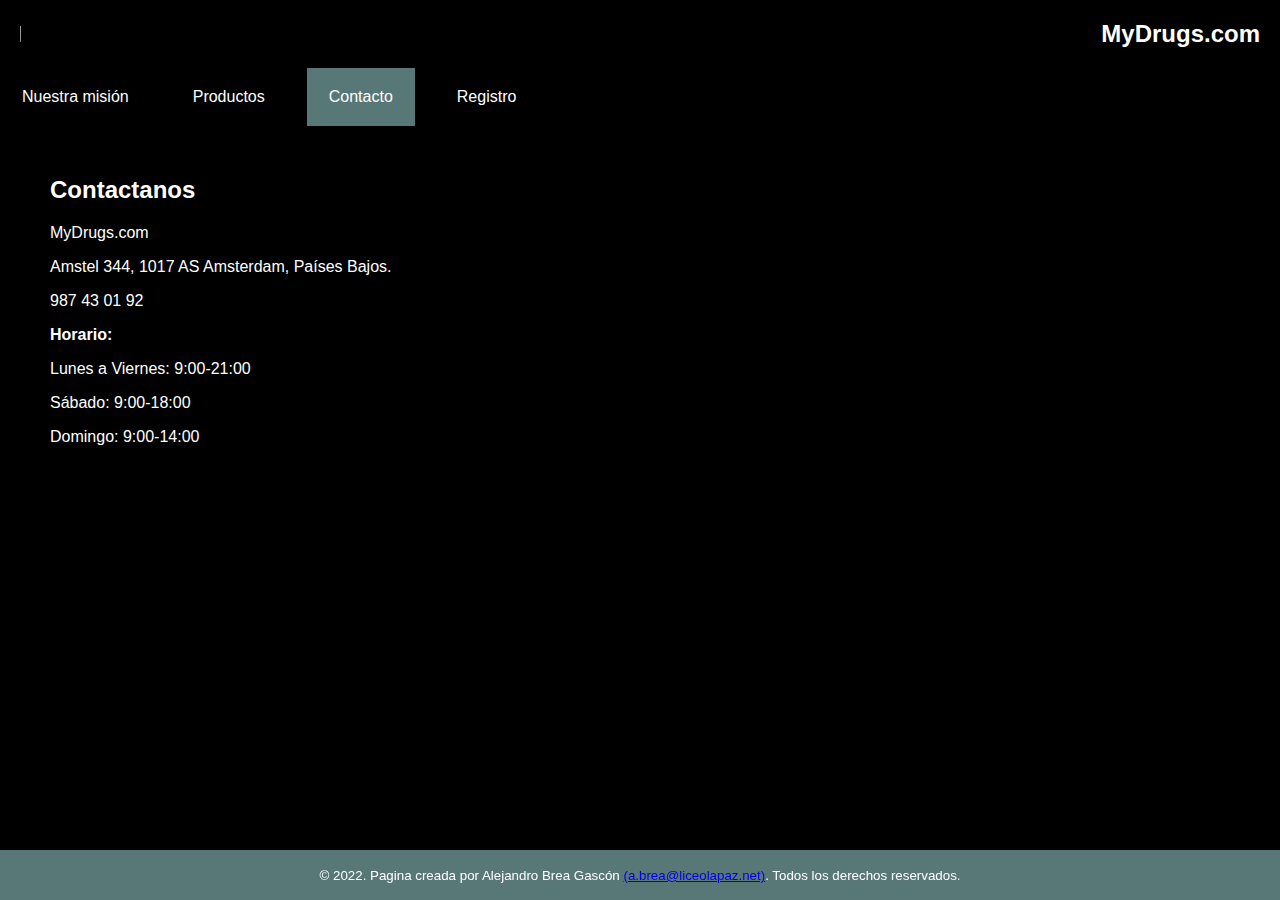
==== contacto.html @ 6668e6bb "Add files via upload" ====
<!DOCTYPE html>
<html lang="es">
<head>
  <meta charset="utf-8" />
  <title>MyDrugs.com</title> 
  <link rel="icon" type="image/x-icon" href="img/favicon.ico">
  <link rel="stylesheet" href="style-flex-query.css" />
</head> 

<body>
    <header>
        
        <a href="Index.html">
            <img id="logo" src="img/favicon.ico" />
        </a>    
        <h2>MyDrugs.com</h2>
    </header>
    
    <nav id="arriba">
        <ul>
            <li><a href="Index.html">Nuestra misión</a></li>
            <li><a href="Productos.html">Productos</a></li>
            <li><a a class="active" href="contacto.html">Contacto</li></a>
            <li><a href="registro.html">Registro</li></a>
        </ul>
    </nav>

<main>
    <section id="contacto">
		<h2>Contactanos</h2>
		<p>MyDrugs.com</p>
		<p>Amstel 344, 1017 AS Amsterdam, Países Bajos.</p>
        <p>987 43 01 92</p>
        <p><strong>Horario:</strong></p>
        <p>Lunes a Viernes: 9:00-21:00</p>
        <p>Sábado: 9:00-18:00</p>
        <p>Domingo: 9:00-14:00</p>
        <iframe class="map" src="https://www.google.com/maps/embed?pb=!1m18!1m12!1m3!1d1393.1177435511975!2d4.898966414608229!3d52.36073104012935!2m3!1f0!2f0!3f0!3m2!1i1024!2i768!4f13.1!3m3!1m2!1s0x47c6099128e0f767%3A0xeca9ae3f1dd79bd0!2sMcKinsey%20%26%20Company%20Netherlands!5e0!3m2!1ses!2ses!4v1676632920571!5m2!1ses!2ses" width="600" height="450" style="border:0;" allowfullscreen="" loading="lazy" referrerpolicy="no-referrer-when-downgrade"></iframe>
	</section>
</main>

<footer class="footer">
    <p>
        <small>
        © 2022. Pagina creada por Alejandro Brea Gascón <a href="a.brea@liceolapaz.net">(a.brea@liceolapaz.net)</a>. Todos los derechos reservados.
        </small>
    </p>
</footer>


</body>
</html>
---- style-flex-query.css ----
@media only screen and (max-width: 768px) {
  header {
  display: flex;
  flex-direction: column;
  align-items: center;
  }
  #logo {
  width: 20%;
  }
  ul {
  display: flex;
  flex-direction: column;
  align-items: center;
  margin-top: 20px;
  }
  li {
  float: none;
  margin-bottom: 10px;
  }
  .picture_panel {
  display: flex;
  flex-direction: column;
  align-items: center;
  }
  .icon_column {
  width: 80%;
  }
  .product_img {
  float: none;
  margin-top: 0;
  margin-bottom: 20px;
  }
  .map {
  float: none;
  margin: 20px auto;
  }
  .col-25, .col-75 {
  width: 100%;
  margin-top: 0;
  }
  }
  body {
  font-family: sans-serif;
  background-color: black;
  color: white;
  margin: 0;
  padding: 0;
  }
  header {
  display: flex;
  justify-content: space-between;
  align-items: center;
  padding: 20px;
  }
  header h2 {
  display: block;
  color: white !important;
  text-align: center;
  margin: 0;
  }
  #logo {
  display: block;
  width: 6%;
  transition: 1s;
  }
  #logo:hover {
  filter: brightness(150%);
  }
  ul {
  display: flex;
  list-style-type: none;
  margin: 0;
  padding: 0;
  overflow: hidden;
  background-color: black;
  }
  li {
  margin-right: 20px;
  }
  li:last-child {
  margin-right: 0;
  }
  li a:hover, .active {
  background-color: rgba(175, 238, 238, 0.502);
  }
  li a {
  display: block;
  color: white !important;
  text-align: center;
  padding: 20px 22px;
  text-decoration: none;
  }
  .footer {
  position: fixed;
  left: 0;
  bottom: 0;
  width: 100%;
  background-color: rgba(175, 238, 238, 0.502);
  color: white;
  text-align: center;
  }
  #abajo small {
  color: black;
  }
  .picture_panel {
  display: flex;
  justify-content: space-between;
  align-items: center;
  margin-top: 20px;
  }
  .picture_panel h2 {
  margin: 0;
  text-align: center;
  text-transform: uppercase;
  }
  .home_icons {
  display: flex;
  justify-content: center;
  align-items: center;
  margin-top: 20px;
  }
  .icon_column {
  display: flex;
  flex-direction: column;
  justify-content: center;
  align-items: center;
  width: 30%;
  margin: 20px;
  }
  main {
  background-color: rgb(0, 0, 0);
  color: white;
  padding: 20px 30px;
  margin: 10px 20px;
  }
  .product_img {
  float: right;
  margin-top: -200px;
  }
  .button {
  display: inline-block;
  padding: 15px 25px;
  font-size: 24px;
  cursor: pointer;
  text-align: center;
  text-decoration: none;
  outline: none;
  color: #fff;
  background-color: rgba(175, 238, 238, 0.502);
  border: none;
  border-radius: 15px;
  box-shadow: 0 9px #999;
  }
  .button:hover {
  background-color: rgba(175, 238, 238, 0.502);
  }
  .button:active {
  background-color: rgba(176, 215, 215, 0.697);
  box-shadow: 0 5px #666;
  transform: translateY(4px);
  }
  a:visited {
  color: white;
  text-decoration: none;
  }
  { box-sizing: border-box; }
  input[type=text], select, textarea {
  width: 100%;
  padding: 12px;
  border: 1px solid #ccc;
  border-radius: 4px;
  resize: vertical;
  }
  label {
  padding: 12px 12px 12px 0;
  display: inline-block;
  }
  input[type=submit] {
  background-color: rgba(175, 238, 238, 0.502);
  color: white;
  padding: 12px 20px;
  border: none;
  border-radius: 4px;
  cursor: pointer;
  float: right;
  }
  input[type=submit]:hover {
  background-color: rgba(176, 215, 215, 0.697);
  }
  .container {
  border-radius: 5px;
  background-color: black;
  padding: 20px;
  }
  .col-25 {
  float: left;
  width: 25%;
  margin-top: 6px;
  }
  .col-75 {
  float: left;
  width: 75%;
  margin-top: 6px;
  }
  .row:after {
  content: "";
  display: table;
  clear: both;
  }
  .map {
  float: right;
  margin-bottom: 100px;
  margin-top: -340px;
  }


  @media only screen and (max-width: 768px) {
    header {
    display: flex;
    flex-direction: column;
    align-items: center;
    }
    #logo {
    width: 20%;
    }
    ul {
    display: flex;
    flex-direction: column;
    align-items: center;
    margin-top: 20px;
    }
    li {
    float: none;
    margin-bottom: 10px;
    }
    .picture_panel {
    display: flex;
    flex-direction: column;
    align-items: center;
    }
    .icon_column {
    width: 80%;
    }
    .product_img {
    float: none;
    margin-top: 0;
    margin-bottom: 20px;
    }
    .map {
    float: none;
    margin: 20px auto;
    }
    .col-25, .col-75 {
    width: 100%;
    margin-top: 0;
    }
    }
    /* Tablet styles */
    @media only screen and (min-width: 768px) and (max-width: 1024px) {
    header {
    padding: 10px;
    }
    #logo {
    width: 10%;
    }
    ul {
    margin-top: 10px;
    }
    li {
    margin-right: 10px;
    }
    li a {
    padding: 10px 12px;
    }
    .picture_panel {
    margin-top: 10px;
    }
    .icon_column {
    width: 40%;
    margin: 10px;
    }
    main {
    padding: 10px 20px;
    margin: 5px 10px;
    }
    .product_img {
    margin-top: -100px;
    }
    .map {
    margin-bottom: 50px;
    margin-top: -170px;
    }
    .col-25 {
    width: 30%;
    }
    .col-75 {
    width: 70%;
    }
    }
    /* Computer styles */
    @media only screen and (min-width: 1024px) {
    header {
    padding: 20px;
    }
    #logo {
    width: 6%;
    }
    ul {
    margin-top: 0;
    }
    li {
    margin-right: 20px;
    }
    li a {
    padding: 20px 22px;
    }
    .picture_panel {
    margin-top: 20px;
    }
    .icon_column {
    width: 30%;
    margin: 20px;
    }
    main {
    padding: 20px 30px;
    margin: 10px 20px;
    }
    .product_img {
    margin-top: -200px;
    }
    .map {
    margin-bottom: 100px;
    margin-top: -340px;
    }
    .col-25 {
    width: 25%;
    }
    .col-75 {
    width: 75%;
    }
    }
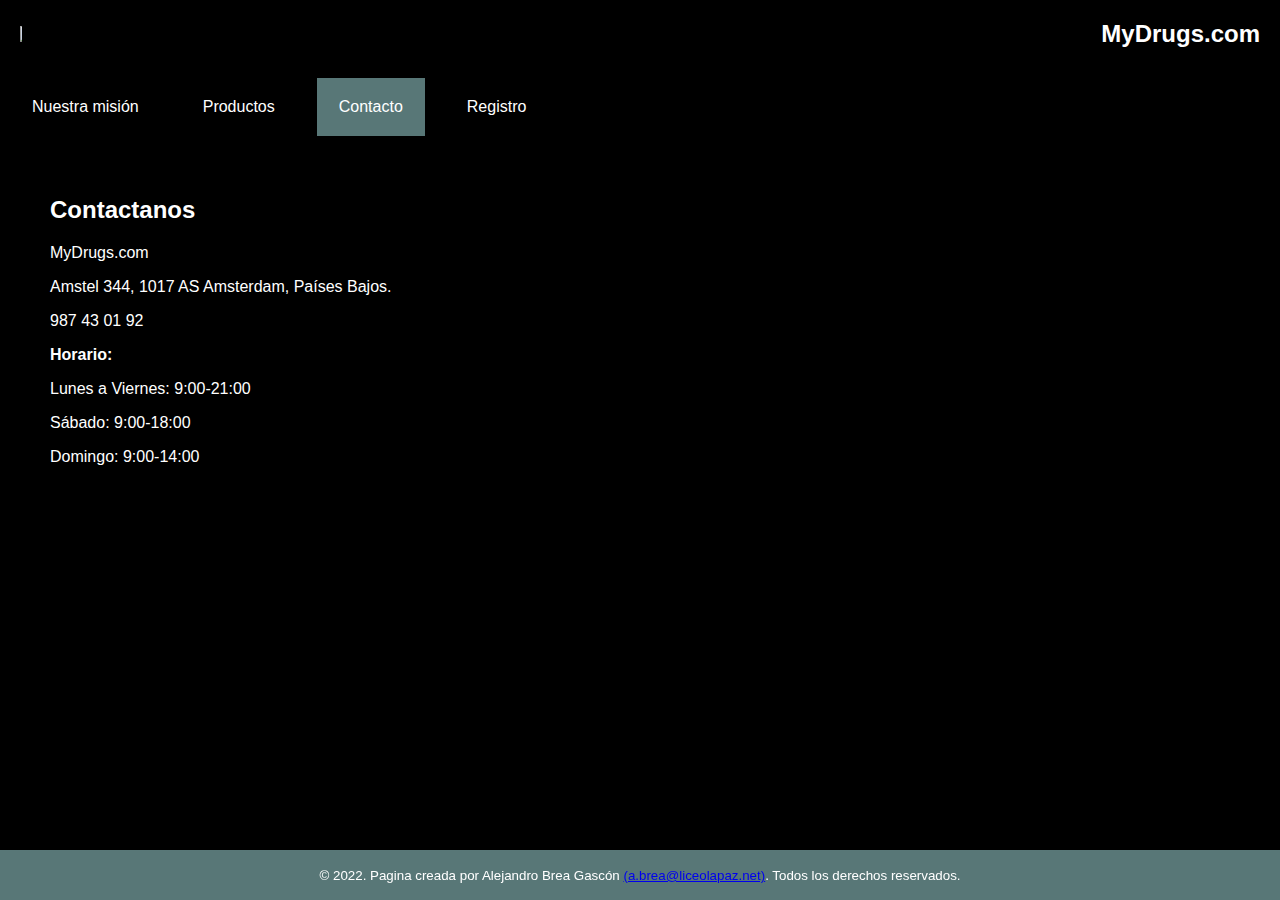
==== commit a5227e9f: "Update contacto.html" ====
--- a/contacto.html
+++ b/contacto.html
@@ -10,7 +10,7 @@
 <body>
     <header>
         
-        <a href="Index.html">
+        <a href="index.html">
             <img id="logo" src="img/favicon.ico" />
         </a>    
         <h2>MyDrugs.com</h2>
@@ -18,7 +18,7 @@
     
     <nav id="arriba">
         <ul>
-            <li><a href="Index.html">Nuestra misión</a></li>
+            <li><a href="index.html">Nuestra misión</a></li>
             <li><a href="Productos.html">Productos</a></li>
             <li><a a class="active" href="contacto.html">Contacto</li></a>
             <li><a href="registro.html">Registro</li></a>
@@ -49,4 +49,4 @@
 
 
 </body>
-</html>+</html>
--- a/style-flex-query.css
+++ b/style-flex-query.css
@@ -1,96 +1,66 @@
-@media only screen and (max-width: 768px) {
-  header {
-  display: flex;
-  flex-direction: column;
-  align-items: center;
-  }
-  #logo {
-  width: 20%;
-  }
-  ul {
-  display: flex;
-  flex-direction: column;
-  align-items: center;
-  margin-top: 20px;
-  }
-  li {
-  float: none;
-  margin-bottom: 10px;
-  }
-  .picture_panel {
-  display: flex;
-  flex-direction: column;
-  align-items: center;
-  }
-  .icon_column {
-  width: 80%;
-  }
-  .product_img {
-  float: none;
-  margin-top: 0;
-  margin-bottom: 20px;
-  }
-  .map {
-  float: none;
-  margin: 20px auto;
-  }
-  .col-25, .col-75 {
-  width: 100%;
-  margin-top: 0;
-  }
-  }
-  body {
+body {
   font-family: sans-serif;
   background-color: black;
   color: white;
   margin: 0;
   padding: 0;
-  }
-  header {
+}
+
+header {
   display: flex;
   justify-content: space-between;
   align-items: center;
   padding: 20px;
-  }
-  header h2 {
+}
+
+header h2 {
   display: block;
   color: white !important;
   text-align: center;
   margin: 0;
-  }
-  #logo {
+}
+
+#logo {
   display: block;
-  width: 6%;
+  width: 20%;
   transition: 1s;
-  }
-  #logo:hover {
+}
+
+#logo:hover {
   filter: brightness(150%);
-  }
-  ul {
+}
+
+ul {
   display: flex;
   list-style-type: none;
   margin: 0;
-  padding: 0;
+  padding: 10px;
   overflow: hidden;
   background-color: black;
-  }
-  li {
+}
+
+li {
   margin-right: 20px;
-  }
-  li:last-child {
+}
+
+li:last-child {
   margin-right: 0;
-  }
-  li a:hover, .active {
-  background-color: rgba(175, 238, 238, 0.502);
-  }
-  li a {
+}
+
+li a:hover,
+.active {
+  background-color: rgba(175, 238, 238, 0.502);
+}
+
+li a {
   display: block;
   color: white !important;
   text-align: center;
   padding: 20px 22px;
   text-decoration: none;
-  }
-  .footer {
+}
+
+.footer {
   position: fixed;
   left: 0;
   bottom: 0;
@@ -98,46 +68,54 @@
   background-color: rgba(175, 238, 238, 0.502);
   color: white;
   text-align: center;
-  }
-  #abajo small {
+}
+
+#abajo small {
   color: black;
-  }
-  .picture_panel {
+}
+
+.picture_panel {
   display: flex;
   justify-content: space-between;
   align-items: center;
   margin-top: 20px;
-  }
-  .picture_panel h2 {
+}
+
+.picture_panel h2 {
   margin: 0;
-  text-align: center;
+  text-align: top;
   text-transform: uppercase;
-  }
-  .home_icons {
+}
+
+.home_icons {
   display: flex;
   justify-content: center;
   align-items: center;
   margin-top: 20px;
-  }
-  .icon_column {
+}
+
+.icon_column {
   display: flex;
   flex-direction: column;
   justify-content: center;
   align-items: center;
   width: 30%;
   margin: 20px;
-  }
-  main {
+}
+
+main {
   background-color: rgb(0, 0, 0);
   color: white;
   padding: 20px 30px;
   margin: 10px 20px;
-  }
-  .product_img {
+}
+
+.product_img {
   float: right;
   margin-top: -200px;
-  }
-  .button {
+}
+
+.button {
   display: inline-block;
   padding: 15px 25px;
   font-size: 24px;
@@ -150,32 +128,39 @@
   border: none;
   border-radius: 15px;
   box-shadow: 0 9px #999;
-  }
-  .button:hover {
-  background-color: rgba(175, 238, 238, 0.502);
-  }
-  .button:active {
+}
+
+.button:hover {
+  background-color: rgba(175, 238, 238, 0.502);
+}
+
+.button:active {
   background-color: rgba(176, 215, 215, 0.697);
   box-shadow: 0 5px #666;
   transform: translateY(4px);
-  }
-  a:visited {
+}
+
+a:visited {
   color: white;
   text-decoration: none;
-  }
-  { box-sizing: border-box; }
-  input[type=text], select, textarea {
+}
+
+input[type="text"],
+select,
+textarea {
   width: 100%;
   padding: 12px;
   border: 1px solid #ccc;
   border-radius: 4px;
   resize: vertical;
-  }
-  label {
+}
+
+label {
   padding: 12px 12px 12px 0;
   display: inline-block;
-  }
-  input[type=submit] {
+}
+
+input[type="submit"] {
   background-color: rgba(175, 238, 238, 0.502);
   color: white;
   padding: 12px 20px;
@@ -183,159 +168,216 @@
   border-radius: 4px;
   cursor: pointer;
   float: right;
-  }
-  input[type=submit]:hover {
+}
+
+input[type="submit"]:hover {
   background-color: rgba(176, 215, 215, 0.697);
-  }
-  .container {
+}
+
+.container {
   border-radius: 5px;
   background-color: black;
   padding: 20px;
-  }
-  .col-25 {
+}
+
+.col-25 {
   float: left;
   width: 25%;
   margin-top: 6px;
-  }
-  .col-75 {
+}
+
+.col-75 {
   float: left;
   width: 75%;
   margin-top: 6px;
-  }
-  .row:after {
+}
+
+.row:after {
   content: "";
   display: table;
   clear: both;
-  }
-  .map {
+}
+
+.map {
   float: right;
   margin-bottom: 100px;
   margin-top: -340px;
-  }
-
-
-  @media only screen and (max-width: 768px) {
-    header {
-    display: flex;
+}
+
+/* Movil */
+
+@media only screen and (max-width: 768px) {
+  header {
     flex-direction: column;
     align-items: center;
-    }
-    #logo {
+  }
+
+  #logo {
     width: 20%;
-    }
-    ul {
+  }
+  ul {
     display: flex;
+    list-style-type: none;
+    margin: 0;
+    padding: 10px;
+    overflow: hidden;
+    background-color: black;
+  }
+  
+  li {
+    margin-right: 20px;
+  }
+
+  li a {
+    padding: 10px 22px;
+  }
+  .picture_panel {
     flex-direction: column;
     align-items: center;
-    margin-top: 20px;
-    }
-    li {
-    float: none;
-    margin-bottom: 10px;
-    }
-    .picture_panel {
-    display: flex;
-    flex-direction: column;
-    align-items: center;
-    }
-    .icon_column {
+  }
+
+  .icon_column {
     width: 80%;
-    }
-    .product_img {
+  }
+
+  .product_img {
     float: none;
     margin-top: 0;
     margin-bottom: 20px;
-    }
-    .map {
+  }
+
+  .map {
     float: none;
     margin: 20px auto;
-    }
-    .col-25, .col-75 {
+  }
+
+  .col-25,
+  .col-75 {
     width: 100%;
     margin-top: 0;
-    }
-    }
-    /* Tablet styles */
-    @media only screen and (min-width: 768px) and (max-width: 1024px) {
-    header {
+  }
+}
+
+/*Tablet y movil*/
+
+@media only screen and (min-width: 768px) and (max-width: 1024px) {
+  header {
+    display: block;
+    margin: auto;
+    text-align: center;
+    align-items: center;
     padding: 10px;
-    }
-    #logo {
+  }
+
+  #logo {
+    display: block;
+    margin: auto;
+    text-align: center;
+    align-items: center;
     width: 10%;
-    }
-    ul {
+  }
+
+  ul {
+    display: flex;
+    list-style-type: none;
+    margin: 0;
+    padding: 10px;
+    overflow: hidden;
+    background-color: black;
+  }
+  
+  li {
+    margin-right: 20px;
+  }
+
+  li a {
+    padding: 10px 22px;
+  }
+
+  .picture_panel {
     margin-top: 10px;
-    }
-    li {
-    margin-right: 10px;
-    }
-    li a {
-    padding: 10px 12px;
-    }
-    .picture_panel {
-    margin-top: 10px;
-    }
-    .icon_column {
+  }
+
+  .icon_column {
     width: 40%;
     margin: 10px;
-    }
-    main {
+  }
+
+  main {
     padding: 10px 20px;
     margin: 5px 10px;
-    }
-    .product_img {
+  }
+
+  .product_img {
     margin-top: -100px;
-    }
-    .map {
-    margin-bottom: 50px;
-    margin-top: -170px;
-    }
-    .col-25 {
+  }
+
+  .map {
+    width: 50%;
+    margin-bottom: 750px;
+    margin-top: -270px;
+  }
+
+  .col-25 {
     width: 30%;
-    }
-    .col-75 {
+  }
+
+  .col-75 {
     width: 70%;
-    }
-    }
-    /* Computer styles */
-    @media only screen and (min-width: 1024px) {
-    header {
+  }
+}
+
+/* Ordenador */
+
+@media only screen and (min-width: 1024px) {
+  header {
     padding: 20px;
-    }
-    #logo {
-    width: 6%;
-    }
-    ul {
+  }
+
+  #logo {
+    width: 15%;
+  }
+
+  ul {
     margin-top: 0;
-    }
-    li {
+  }
+
+  li {
     margin-right: 20px;
-    }
-    li a {
+  }
+
+  li a {
     padding: 20px 22px;
-    }
-    .picture_panel {
+  }
+
+  .picture_panel {
     margin-top: 20px;
-    }
-    .icon_column {
+  }
+
+  .icon_column {
     width: 30%;
     margin: 20px;
-    }
-    main {
+  }
+
+  main {
     padding: 20px 30px;
     margin: 10px 20px;
-    }
-    .product_img {
+  }
+
+  .product_img {
     margin-top: -200px;
-    }
-    .map {
+  }
+
+  .map {
     margin-bottom: 100px;
     margin-top: -340px;
-    }
-    .col-25 {
+  }
+
+  .col-25 {
     width: 25%;
-    }
-    .col-75 {
+  }
+
+  .col-75 {
     width: 75%;
-    }
-    }+  }
+}
